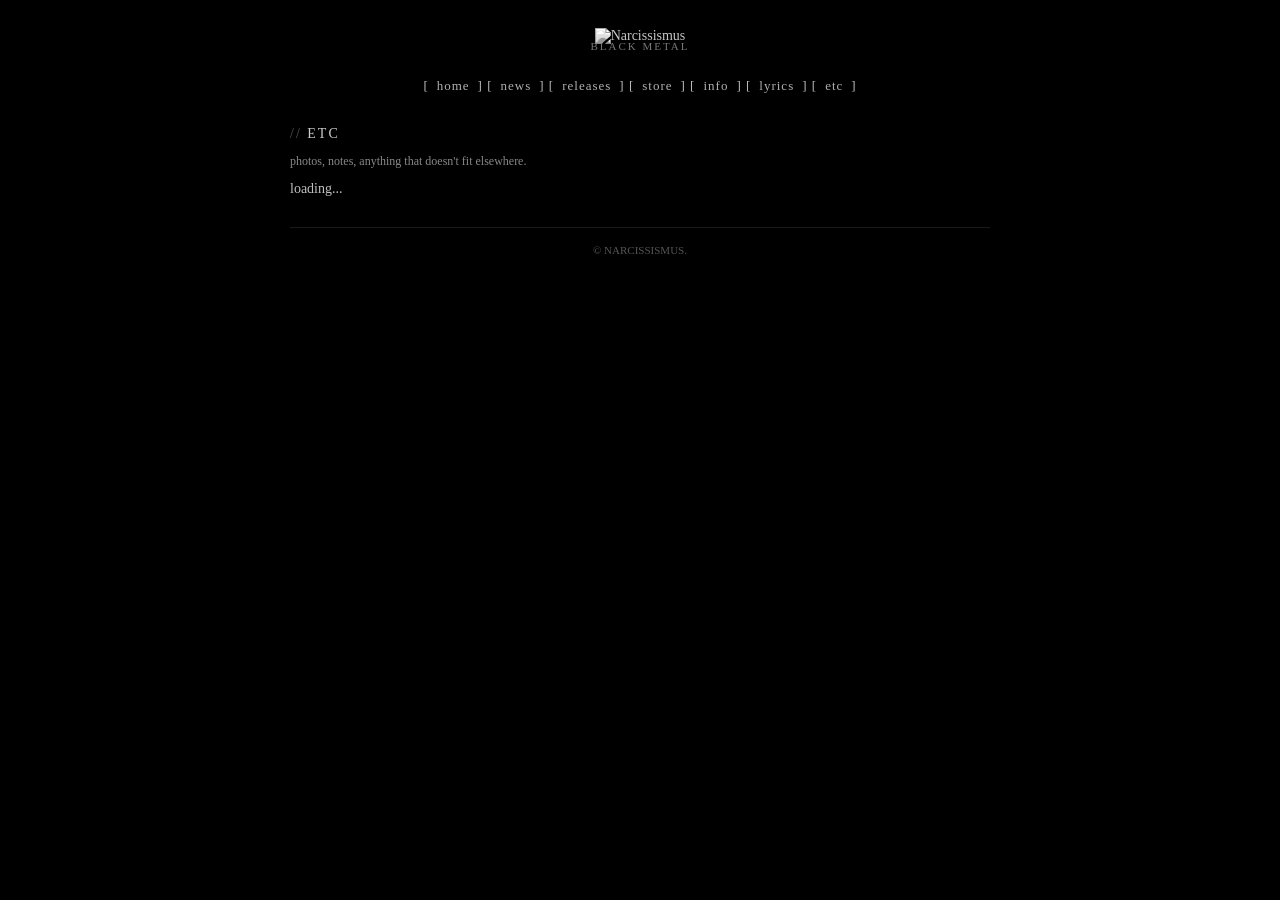
==== etc.html @ 05864126 "Add files via upload" ====
<!DOCTYPE HTML PUBLIC "-//W3C//DTD HTML 4.01//EN">
<html lang="en">
<head>
<meta charset="UTF-8">
<title>NARCISSISMUS — etc</title>
<link rel="icon" href="assets/favicon.png">
<link rel="stylesheet" href="style.css">
</head>
<body>

<div id="wrap">

  <div class="logo-banner">
    <img src="assets/logo.png" alt="Narcissismus">
    <div class="subtitle">black metal</div>
  </div>

  <nav class="oldnav">
    [<a href="index.html">home</a>]
    [<a href="news.html">news</a>]
    [<a href="releases.html">releases</a>]
    [<a href="store.html">store</a>]
    [<a href="info.html">info</a>]
    [<a href="lyrics.html">lyrics</a>]
    [<a href="etc.html">etc</a>]
  </nav>

  <div class="section">
    <h2>etc</h2>
    <p style="font-size:12px;color:#888;">photos, notes, anything that doesn't fit elsewhere.</p>
    <div id="etc-list">loading...</div>
  </div>

  <footer class="oldfooter">
    &copy; NARCISSISMUS.
  </footer>

</div>

<script src="script.js"></script>
<script>
  loadJSON("data/etc.json", function (data) {
    renderEtc(data, "etc-list");
  });
</script>

</body>
</html>
---- style.css ----
/* NARCISSISMUS — style.css
   old html, no fancy stuff. black and white only. */

body {
  background-color: #000000;
  color: #c0c0c0;
  font-family: "Times New Roman", Times, serif;
  font-size: 14px;
  margin: 0;
  padding: 0;
}

/* fixed-width "page" like the old days, centered on a black void */
#wrap {
  width: 700px;
  margin: 0 auto;
  padding: 10px 0 40px 0;
}

a {
  color: #a0a0a0;
  text-decoration: underline;
}
a:visited {
  color: #6a6a6a;
}
a:hover {
  color: #ffffff;
}

hr {
  border: none;
  border-top: 1px solid #222222;
  margin: 18px 0;
}

.center {
  text-align: center;
}

.logo-banner {
  text-align: center;
  padding: 18px 0 6px 0;
}
.logo-banner img {
  max-width: 90%;
  filter: contrast(1.1) grayscale(1);
}

.subtitle {
  text-align: center;
  color: #777777;
  font-size: 11px;
  letter-spacing: 2px;
  text-transform: uppercase;
  margin-top: -4px;
}

nav.oldnav {
  text-align: center;
  padding: 10px 0;
  margin: 10px 0 22px 0;
  font-size: 13px;
  letter-spacing: 1px;
}
nav.oldnav a {
  margin: 0 8px;
  text-decoration: none;
  color: #b0b0b0;
}
nav.oldnav a:hover {
  color: #ffffff;
}

.marquee-line {
  color: #777777;
  font-size: 11px;
  text-align: center;
  padding: 4px 0 14px 0;
}

/* section = replaces the old boxed .box, no border/background, just
   generous spacing and a plain heading */
.section {
  margin-bottom: 30px;
}

.section h2 {
  font-size: 14px;
  color: #cccccc;
  margin: 0 0 12px 0;
  text-transform: uppercase;
  letter-spacing: 2px;
  font-weight: normal;
}
.section h2::before {
  content: "// ";
  color: #555555;
}

.entry {
  padding: 12px 0;
  border-bottom: 1px solid #1a1a1a;
}
.entry:last-child {
  border-bottom: none;
}

.entry .date {
  color: #666666;
  font-size: 11px;
  font-family: "Courier New", monospace;
}

.entry .title {
  color: #e0e0e0;
  font-size: 15px;
  font-weight: bold;
  margin: 2px 0 4px 0;
}

.entry img.entry-photo {
  max-width: 100%;
  filter: grayscale(1) contrast(1.1);
  margin-top: 8px;
}

.tag-new {
  color: #000000;
  background-color: #b0b0b0;
  font-size: 10px;
  padding: 0 4px;
  margin-left: 6px;
  font-family: "Courier New", monospace;
}

.status-instock {
  color: #9fdca0;
  font-family: "Courier New", monospace;
  font-size: 11px;
}
.status-soldout {
  color: #d98a8a;
  font-family: "Courier New", monospace;
  font-size: 11px;
  text-decoration: line-through;
}
.status-low {
  color: #d9c48a;
  font-family: "Courier New", monospace;
  font-size: 11px;
}

/* ---------- releases ---------- */
.release-item {
  display: flex;
  gap: 20px;
  padding: 22px 0;
  border-bottom: 1px solid #1a1a1a;
  align-items: flex-start;
}
.release-item:last-child {
  border-bottom: none;
}

.release-info {
  flex: 1;
  min-width: 0;
}

.release-title {
  color: #f0f0f0;
  font-size: 16px;
  font-weight: bold;
  margin-bottom: 6px;
}

.release-meta {
  font-size: 13px;
  color: #999999;
  line-height: 1.5;
  margin-bottom: 10px;
}
.release-meta div {
  margin: 0;
}

.release-tracklist {
  list-style: none;
  margin: 0 0 10px 0;
  padding: 0;
  font-size: 13px;
  color: #b5b5b5;
  line-height: 1.6;
}
.release-tracklist li {
  counter-increment: track;
}
.release-tracklist li::before {
  content: counter(track) ". ";
  color: #666666;
}
.release-tracklist {
  counter-reset: track;
}

.release-cover {
  flex-shrink: 0;
  width: 180px;
}
.release-cover img {
  width: 100%;
  display: block;
  filter: grayscale(1);
}

.links-list {
  list-style: none;
  margin: 0;
  padding: 0;
  font-size: 14px;
  line-height: 1.9;
}
.links-list li::before {
  content: "> ";
  color: #555555;
}

.lyrics-text {
  font-family: "Times New Roman", Times, serif;
  font-size: 13px;
  color: #b5b5b5;
  white-space: pre-wrap;
  line-height: 1.6;
  margin: 6px 0 0 0;
}

/* ---------- CD store ---------- */
.cd-item {
  display: flex;
  gap: 16px;
  padding: 18px 0;
  border-bottom: 1px solid #1a1a1a;
  align-items: flex-start;
}
.cd-item:last-child {
  border-bottom: none;
}
.cd-item img {
  width: 120px;
  flex-shrink: 0;
  filter: grayscale(1);
}
.cd-item .cd-info {
  flex: 1;
  min-width: 0;
}
.cd-item .cd-title {
  font-weight: bold;
  color: #e0e0e0;
  font-size: 14px;
}
.cd-item .price {
  color: #cccccc;
  font-family: "Courier New", monospace;
}

.buy-button {
  display: inline-block;
  color: #a0a0a0;
  text-decoration: underline;
  font-size: 13px;
  margin-top: 6px;
}
.buy-button:hover {
  color: #ffffff;
}
.buy-button.disabled {
  color: #555555;
  text-decoration: none;
  pointer-events: none;
}

.download-link {
  display: inline-block;
  color: #a0a0a0;
  text-decoration: underline;
  font-size: 13px;
  font-family: "Courier New", monospace;
}
.download-link:hover {
  color: #ffffff;
}

footer.oldfooter {
  text-align: center;
  color: #555555;
  font-size: 11px;
  padding-top: 16px;
  margin-top: 30px;
  border-top: 1px solid #1a1a1a;
}

.counter {
  font-family: "Courier New", monospace;
  color: #666666;
  font-size: 11px;
}

.blink {
  animation: blink 1.4s steps(2, start) infinite;
}
@keyframes blink {
  to { visibility: hidden; }
}

::selection {
  background: #ffffff;
  color: #000000;
}

@media (max-width: 480px) {
  #wrap { width: 100%; padding: 10px 14px 40px 14px; box-sizing: border-box; }
  .release-item, .cd-item { flex-direction: column; }
  .release-cover, .cd-item img { width: 140px; }
}
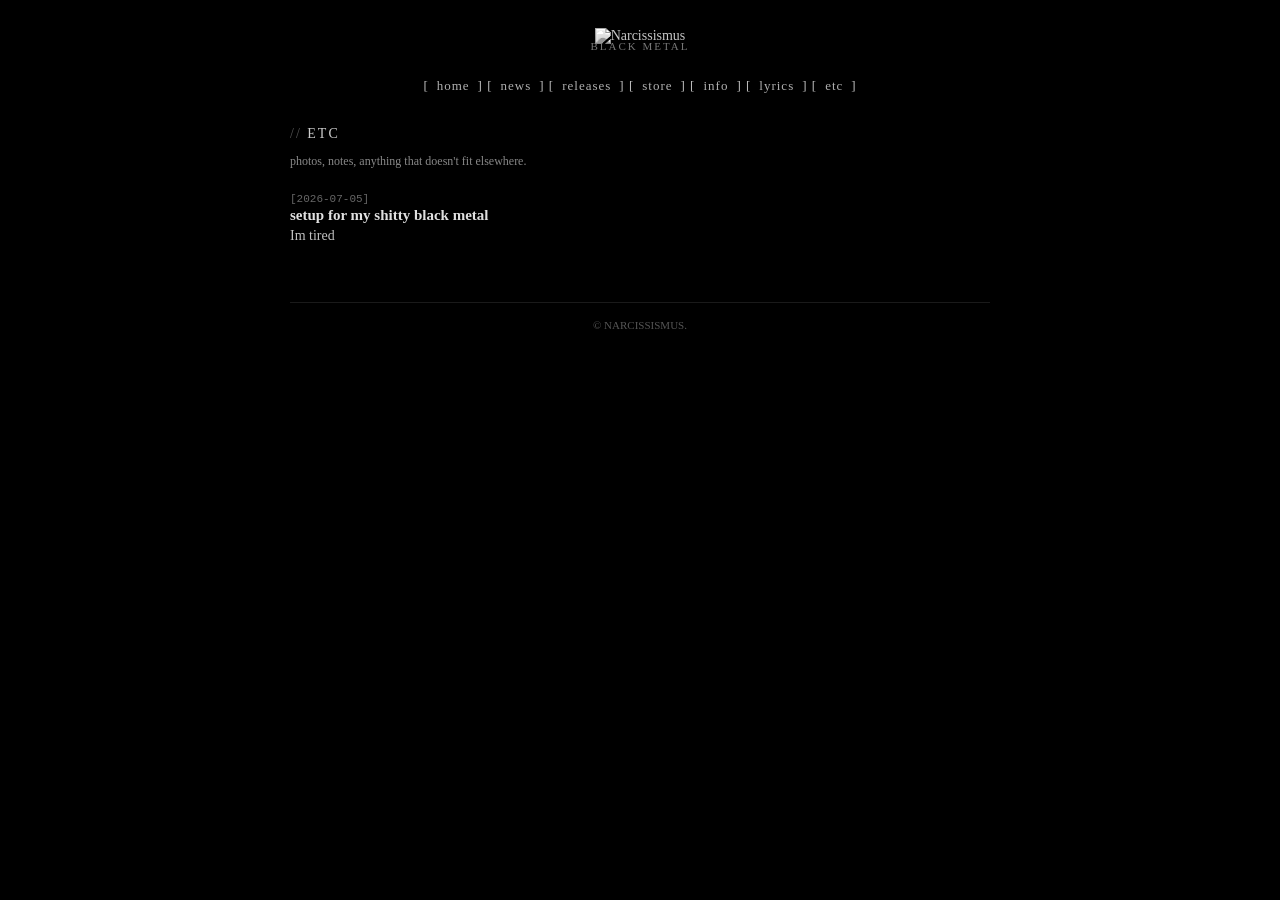
==== commit 5a2cbf3b: "Update etc.html" ====
--- a/etc.html
+++ b/etc.html
@@ -24,7 +24,7 @@
     [<a href="lyrics.html">lyrics</a>]
     [<a href="etc.html">etc</a>]
   </nav>
-
+  <div class="chain-divider"></div> 
   <div class="section">
     <h2>etc</h2>
     <p style="font-size:12px;color:#888;">photos, notes, anything that doesn't fit elsewhere.</p>
@@ -34,7 +34,7 @@
   <footer class="oldfooter">
     &copy; NARCISSISMUS.
   </footer>
-
+  <div class="chain-divider"></div> 
 </div>
 
 <script src="script.js"></script>
--- a/style.css
+++ b/style.css
@@ -323,4 +323,12 @@
   #wrap { width: 100%; padding: 10px 14px 40px 14px; box-sizing: border-box; }
   .release-item, .cd-item { flex-direction: column; }
   .release-cover, .cd-item img { width: 140px; }
-}
+   
+.chain-divider {
+  height: 26px;
+  background-image: url("assets/chain-tile.gif");
+  background-repeat: repeat-x;
+  background-position: center;
+  margin: 18px 0;
+}
+}
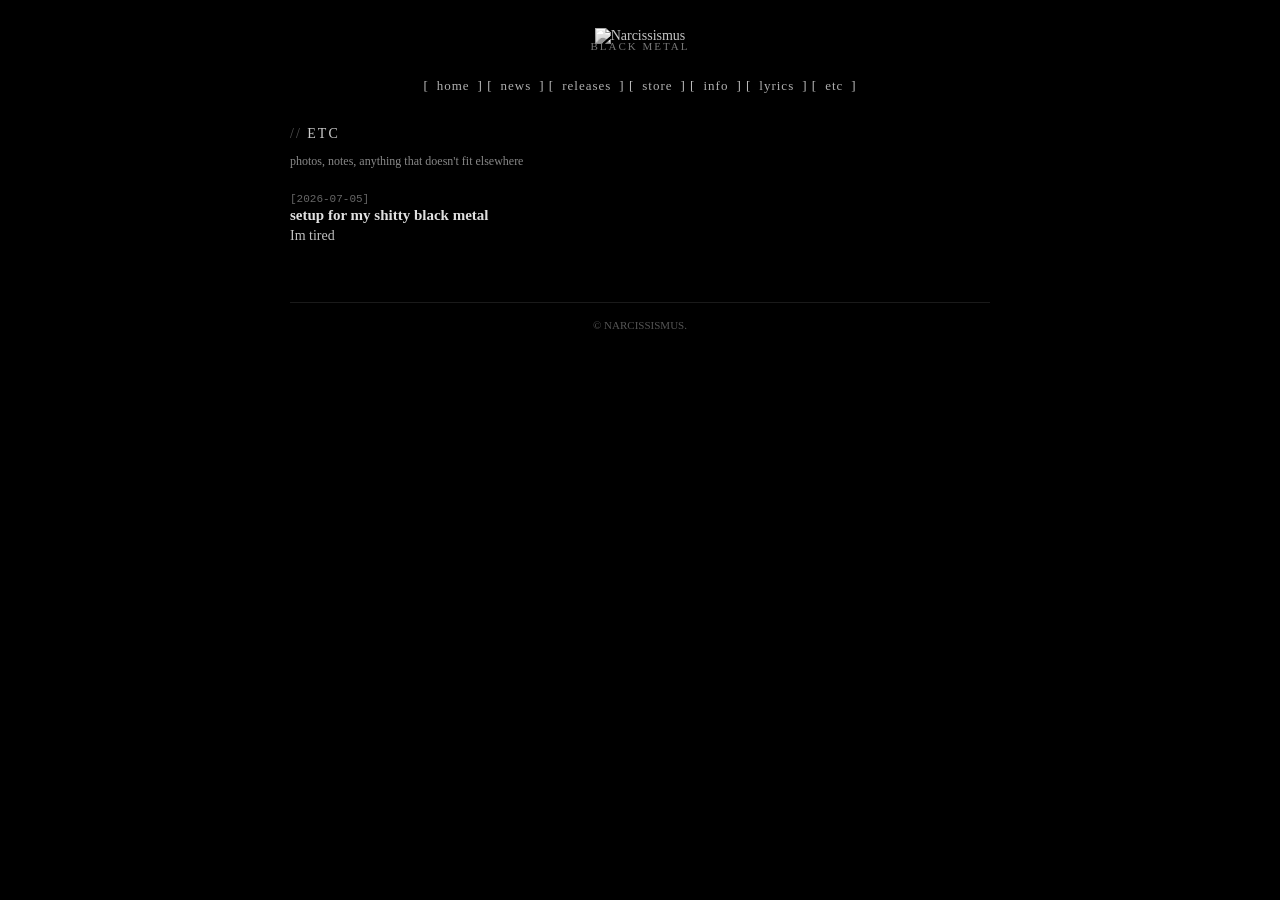
==== commit fcc4c20e: "Update etc.html" ====
--- a/etc.html
+++ b/etc.html
@@ -27,14 +27,14 @@
   <div class="chain-divider"></div> 
   <div class="section">
     <h2>etc</h2>
-    <p style="font-size:12px;color:#888;">photos, notes, anything that doesn't fit elsewhere.</p>
+    <p style="font-size:12px;color:#888;">photos, notes, anything that doesn't fit elsewhere</p>
     <div id="etc-list">loading...</div>
   </div>
-
+  <div class="chain-divider"></div> 
   <footer class="oldfooter">
     &copy; NARCISSISMUS.
   </footer>
-  <div class="chain-divider"></div> 
+  
 </div>
 
 <script src="script.js"></script>
